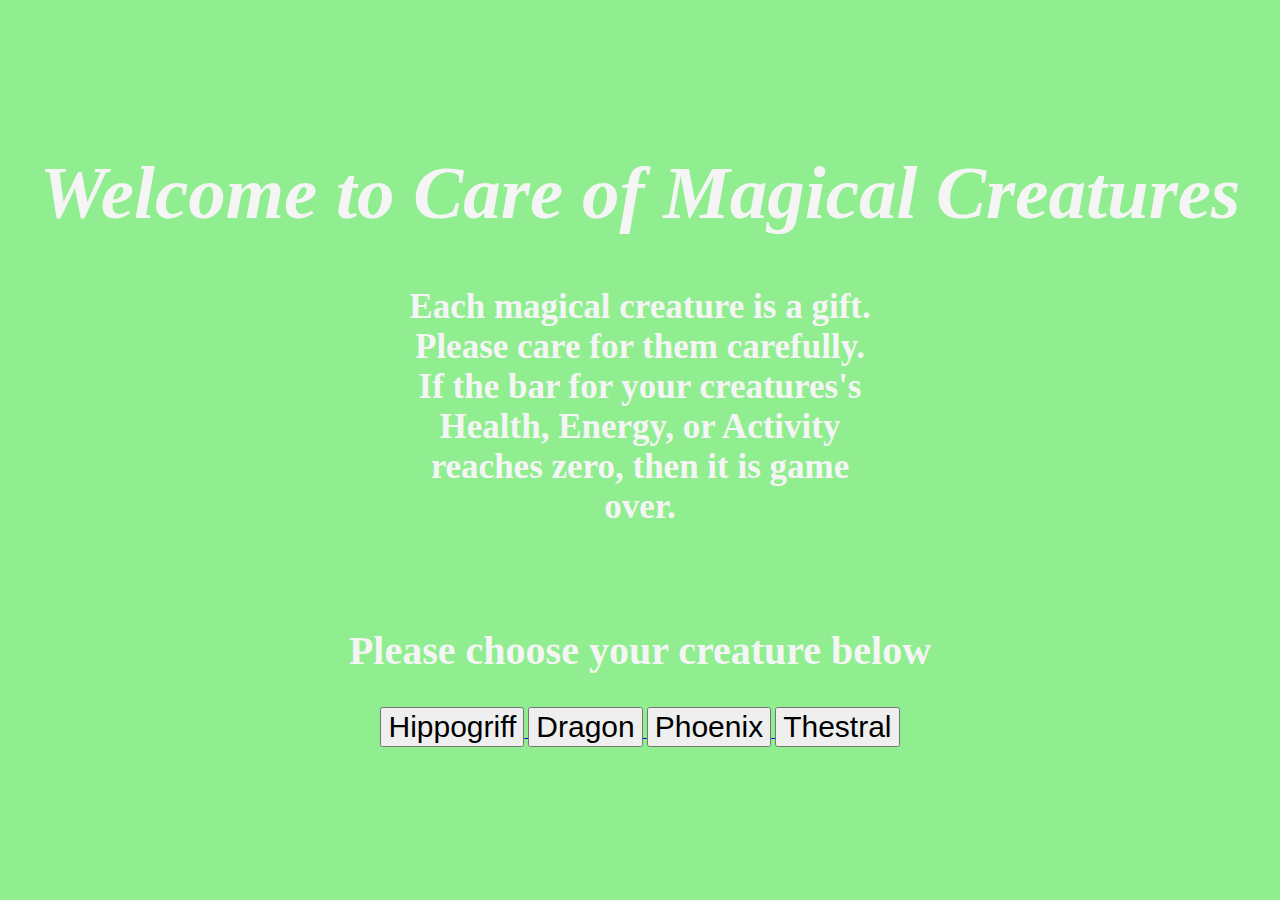
==== index.html @ fc194ba8 "fixed welcome HTML" ====
<!DOCTYPE html>
<html lang="en">
<head>
    <link rel="stylesheet" href="welcome.css">
    <title>Care of Magical Creatures</title>
</head>
<body>
    <h1>Welcome to Care of Magical Creatures</h1>
    <p>
        Each magical creature is a gift. Please care for them carefully. If the bar for your creatures's Health, Energy, or Activity reaches zero, then it is game over. 
    </p>
    <h2>Please choose your creature below</h2>

    <a href="file:///Users/tiffanyjohnson/Desktop/GA/projects/Tomagotchi/Tamagotchi-Project/hippogriff.html">
        <button id = "hippogriff">Hippogriff</button>
    </a>
    <a href="file:///Users/tiffanyjohnson/Desktop/GA/projects/Tomagotchi/Tamagotchi-Project/dragon.html">
        <button id = "dragon">Dragon</button>
    </a>
    <a href="file:///Users/tiffanyjohnson/Desktop/GA/projects/Tomagotchi/Tamagotchi-Project/phoenix.html">
        <button id = "phoenix">Phoenix</button>
    </a>
    <a href="file:///Users/tiffanyjohnson/Desktop/GA/projects/Tomagotchi/Tamagotchi-Project/thestral.html">
        <button id = "thestral">Thestral</button>
    </a>
    <script src="welcome.js"></script>
</body>
</html>
---- welcome.css ----
body {
    background-color: lightgreen;
    background-image: url(https://cdna.artstation.com/p/assets/images/images/008/402/632/large/agustin-lanus-hagrid-render-final.jpg?1512532930);
    background-repeat: no-repeat;
    background-size: cover;
    text-align: center;
}

h1 {
    padding-top: 100px;
    text-align: center;
    color: whitesmoke;
    font-size: 75px;
    font-style: oblique;
}
h2 {
    text-align: center;
    color:whitesmoke;
    font-size: 40px;
    padding-top: 50px;
}
h3 {
    color: whitesmoke;
}
input {
    flex: center;
    font-size: 30px;
    display: inline-block;
    
}

p {
    color: whitesmoke;
    text-align: center;
    font-size: 35px;
    font-weight: bold;
    margin: 50px 400px 50px 400px
}
button {
    font-size: 30px;
}
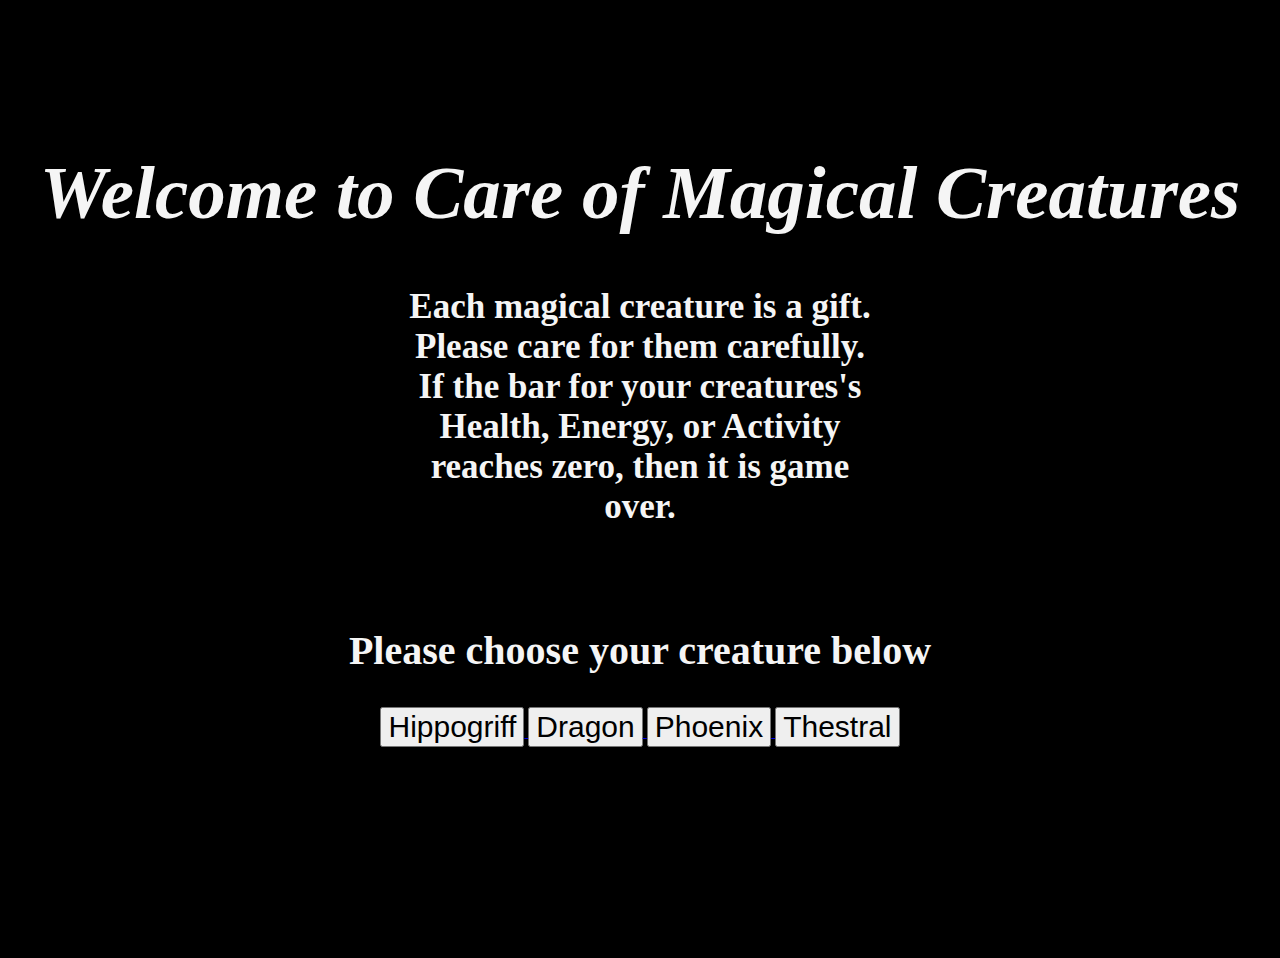
==== commit 75205719: "updated other HTML to help deploy" ====
--- a/index.html
+++ b/index.html
@@ -11,16 +11,16 @@
     </p>
     <h2>Please choose your creature below</h2>
 
-    <a href="file:///Users/tiffanyjohnson/Desktop/GA/projects/Tomagotchi/Tamagotchi-Project/hippogriff.html">
+    <a href="file:///Users/tiffanyjohnson/Desktop/GA/projects/Tomagotchi/Tamagotchi-Project/hippogriff/index.html">
         <button id = "hippogriff">Hippogriff</button>
     </a>
-    <a href="file:///Users/tiffanyjohnson/Desktop/GA/projects/Tomagotchi/Tamagotchi-Project/dragon.html">
+    <a href="file:///Users/tiffanyjohnson/Desktop/GA/projects/Tomagotchi/Tamagotchi-Project/dragon/index.html">
         <button id = "dragon">Dragon</button>
     </a>
-    <a href="file:///Users/tiffanyjohnson/Desktop/GA/projects/Tomagotchi/Tamagotchi-Project/phoenix.html">
+    <a href="file:///Users/tiffanyjohnson/Desktop/GA/projects/Tomagotchi/Tamagotchi-Project/phoenix/index.html">
         <button id = "phoenix">Phoenix</button>
     </a>
-    <a href="file:///Users/tiffanyjohnson/Desktop/GA/projects/Tomagotchi/Tamagotchi-Project/thestral.html">
+    <a href="file:///Users/tiffanyjohnson/Desktop/GA/projects/Tomagotchi/Tamagotchi-Project/thestral/index.html">
         <button id = "thestral">Thestral</button>
     </a>
     <script src="welcome.js"></script>
--- a/welcome.css
+++ b/welcome.css
@@ -1,9 +1,11 @@
 body {
-    background-color: lightgreen;
+    background-color: black;
     background-image: url(https://cdna.artstation.com/p/assets/images/images/008/402/632/large/agustin-lanus-hagrid-render-final.jpg?1512532930);
     background-repeat: no-repeat;
     background-size: cover;
     text-align: center;
+    max-width: 100vw;
+    min-height: 100vh;
 }
 
 h1 {
